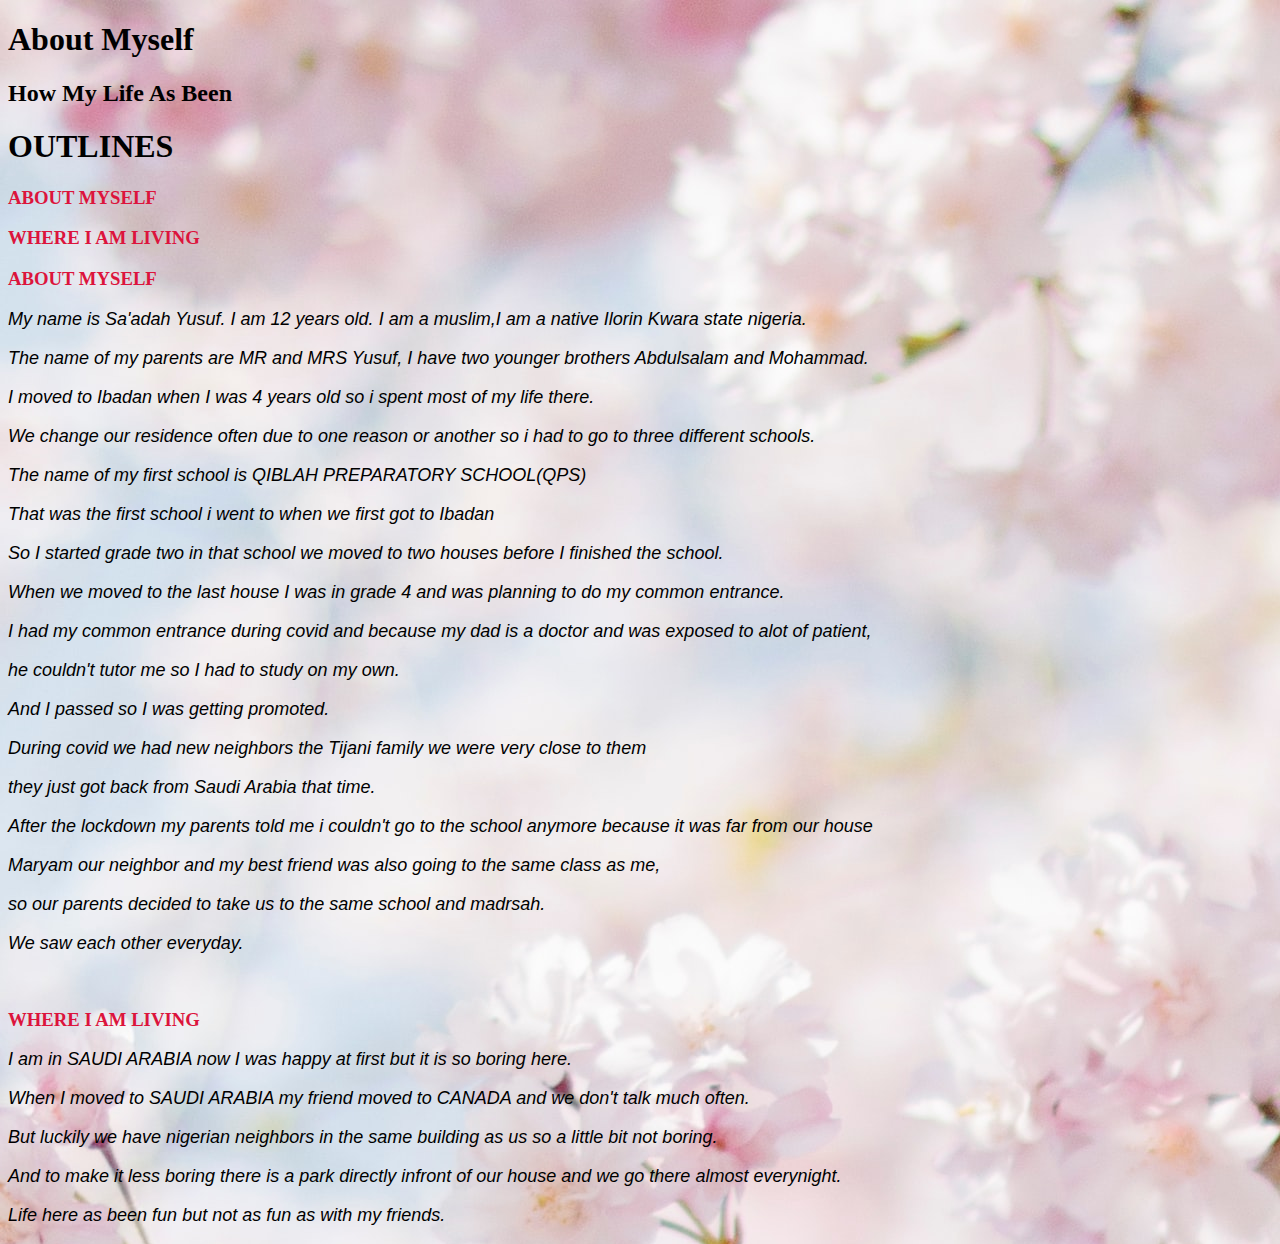
==== index.html @ 4b0ed609 "change link in html" ====
<!DOCTYPE html>
<html>
    <head>
        <title>OMO-T-BLOG</title>
        <link rel="stylesheet" href="/style.css">
    </head>
    <body>
        <h1>About Myself</h1>
        <h2>How My Life As Been</h2>
     <nav class="de">
        <header>
            <h1 id="l">OUTLINES</h1>
            <h3 id="m">ABOUT MYSELF</h3>
            <h3 id="b">WHERE I AM LIVING</h3>
        </header>
    </nav>
        <setion>
            <div class="we">
                <h3>ABOUT MYSELF</h3>
                <P>My name is Sa'adah Yusuf. I am 12 years old. I am a muslim,I am a native Ilorin Kwara state nigeria.</P>
                <p>The name of my parents are MR and MRS Yusuf, I have two younger brothers Abdulsalam and Mohammad.</p>
                <p>I moved to Ibadan when I was 4 years old so i spent most of my life there.</p>
                <p>We change our residence often due to one reason or another so i had to go to three different schools.</p>
                <p>The name of my first school is QIBLAH PREPARATORY SCHOOL(QPS)</p>
                <p>That was the first school i went to when we first got to Ibadan</p>
                <p>So I started grade two in that school we moved to two houses before I finished the school.</p>
                <p>When we moved to the last house I was in grade 4 and was planning  to do my common entrance.</p>
                <p>I had my common entrance during covid and because my dad is a doctor and was exposed to alot of patient,</p>
                <p>he couldn't tutor me so I had to study on my own.</p>
                <p>And I passed so I was getting promoted.</p>
                <p>During covid we had new neighbors the Tijani family we were very close to them</p>
                <p>they just got back from Saudi Arabia that time.</p>
                <p>After the lockdown my parents told me i couldn't go to the school anymore because it was far from our house</p>
                <p>Maryam our neighbor and my best friend was also going to the same class as me,</p>
                <p>so our parents decided to take us to the same school and madrsah.</p>
                <p>We saw each other everyday.</p>
            </div><br>
            <div class="me">
                <h3>WHERE I AM LIVING</h3>
                <P>I am in SAUDI ARABIA now I was happy at first but it is so boring here.</P>
                <p>When I moved to SAUDI ARABIA my friend moved to CANADA and we don't talk much often.</p>
                <p>But luckily we have nigerian neighbors in the same building as us so a little bit not boring.</p>
                <p>And to make it less boring there is a park directly infront of our house and we go there almost everynight.</p>
                <p>Life here as been fun but not as fun as with my friends.</p>
            </div>
        </setion>
    </body>
</html>
---- style.css ----
p{
    font-size:18px;
    font-family: Verdana, Geneva, Tahoma, sans-serif;
    font-style: italic;
}
body{
    background-image:url("/asset/tomoko-uji-eriuKJwcdjI-unsplash.jpg");
}
section{
    display: flex;
}
.we{
    background-color: transparent;
}
.me{
    background-color: transparent;
}
h3{
    color: crimson;
    width:150;
}
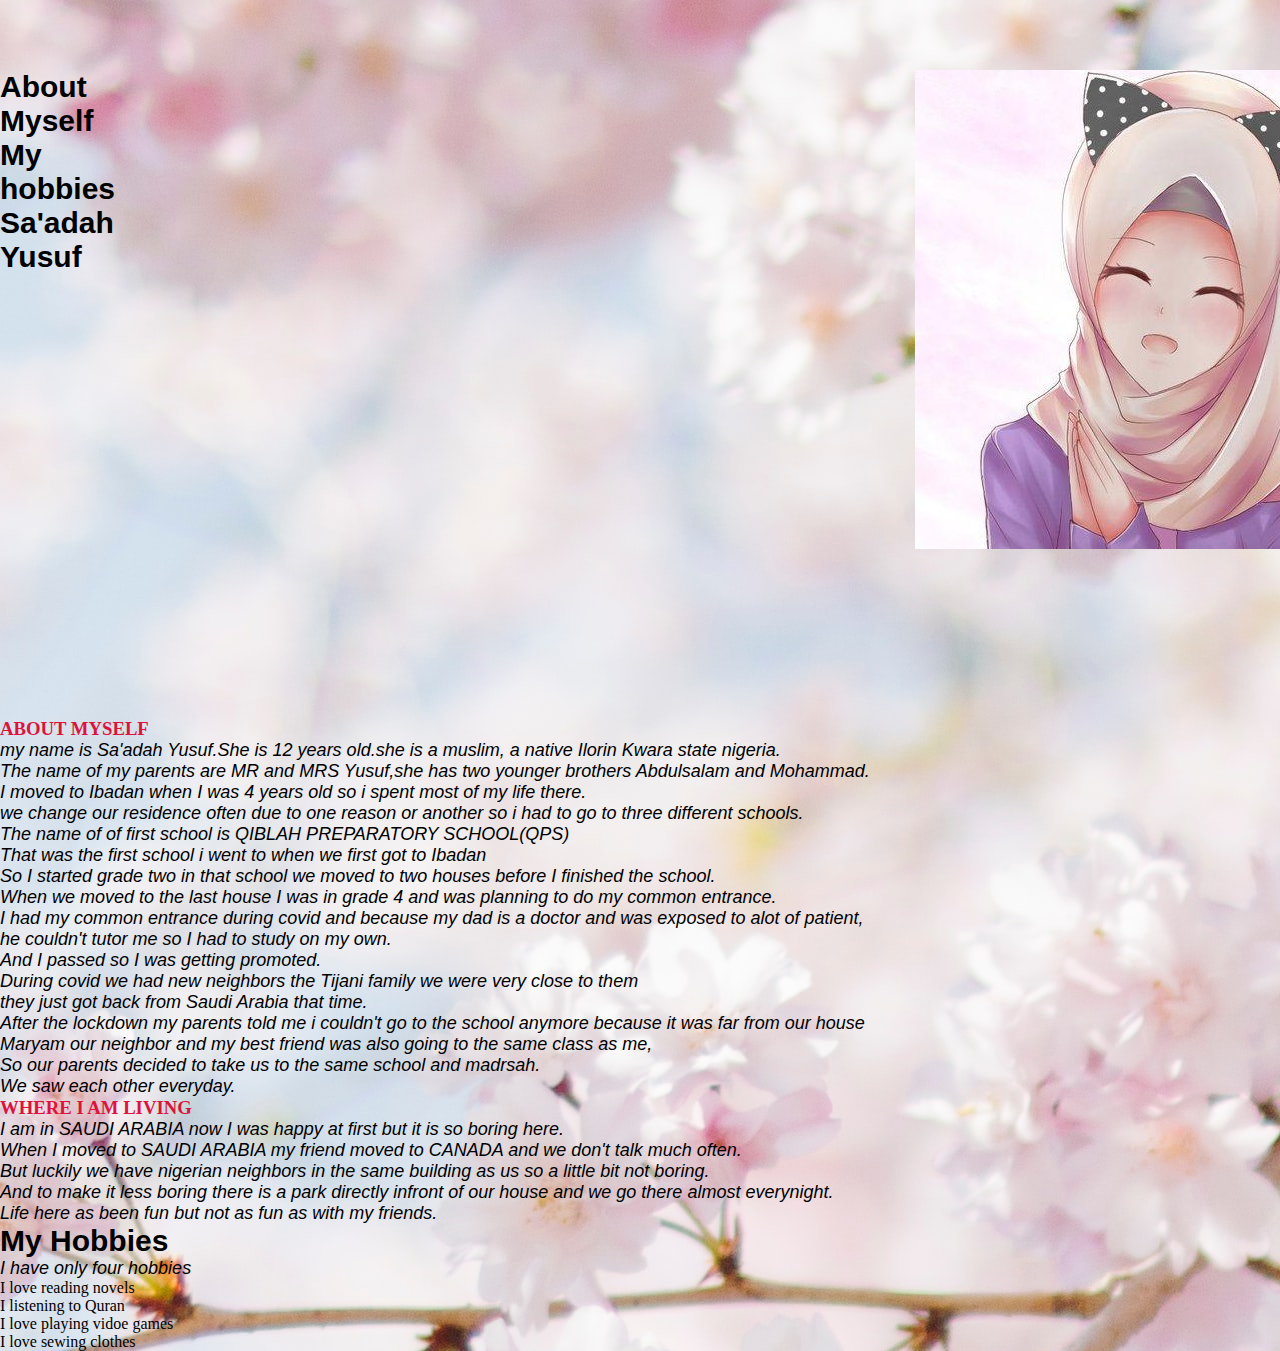
==== commit e85b25c8: "i added new things to my project" ====
--- a/index.html
+++ b/index.html
@@ -5,23 +5,24 @@
         <link rel="stylesheet" href="/style.css">
     </head>
     <body>
-        <h1>About Myself</h1>
-        <h2>How My Life As Been</h2>
-     <nav class="de">
-        <header>
-            <h1 id="l">OUTLINES</h1>
-            <h3 id="m">ABOUT MYSELF</h3>
-            <h3 id="b">WHERE I AM LIVING</h3>
-        </header>
-    </nav>
+    <section class="they">
+        <nav class="be">
+            <header>
+                <h1>About Myself<h1>
+                <h1>My hobbies</h1>
+                <h1>Sa'adah Yusuf</h1>
+            </header>
+        </nav>
+        <div class="ke"><img src="/asset/wp5106917-anime-hijab-wallpapers (2).jpg" alt="a anime picture"></div>
+    </section><br>
         <setion>
             <div class="we">
                 <h3>ABOUT MYSELF</h3>
-                <P>My name is Sa'adah Yusuf. I am 12 years old. I am a muslim,I am a native Ilorin Kwara state nigeria.</P>
-                <p>The name of my parents are MR and MRS Yusuf, I have two younger brothers Abdulsalam and Mohammad.</p>
+                <P>my name is Sa'adah Yusuf.She is  12 years old.she is a muslim, a native Ilorin Kwara state nigeria.</P>
+                <p>The name of my parents are MR and MRS Yusuf,she has two younger brothers Abdulsalam and Mohammad.</p>
                 <p>I moved to Ibadan when I was 4 years old so i spent most of my life there.</p>
-                <p>We change our residence often due to one reason or another so i had to go to three different schools.</p>
-                <p>The name of my first school is QIBLAH PREPARATORY SCHOOL(QPS)</p>
+                <p>we change our residence often due to one reason or another so i had to go to three different schools.</p>
+                <p>The name of of first school is QIBLAH PREPARATORY SCHOOL(QPS)</p>
                 <p>That was the first school i went to when we first got to Ibadan</p>
                 <p>So I started grade two in that school we moved to two houses before I finished the school.</p>
                 <p>When we moved to the last house I was in grade 4 and was planning  to do my common entrance.</p>
@@ -32,10 +33,8 @@
                 <p>they just got back from Saudi Arabia that time.</p>
                 <p>After the lockdown my parents told me i couldn't go to the school anymore because it was far from our house</p>
                 <p>Maryam our neighbor and my best friend was also going to the same class as me,</p>
-                <p>so our parents decided to take us to the same school and madrsah.</p>
+                <p>So our parents decided to take us to the same school and madrsah.</p>
                 <p>We saw each other everyday.</p>
-            </div><br>
-            <div class="me">
                 <h3>WHERE I AM LIVING</h3>
                 <P>I am in SAUDI ARABIA now I was happy at first but it is so boring here.</P>
                 <p>When I moved to SAUDI ARABIA my friend moved to CANADA and we don't talk much often.</p>
@@ -43,6 +42,14 @@
                 <p>And to make it less boring there is a park directly infront of our house and we go there almost everynight.</p>
                 <p>Life here as been fun but not as fun as with my friends.</p>
             </div>
+            <h1>My Hobbies</h1>
+            <p>I have only four hobbies</p>
+            <ol>
+                <li>I love reading novels</li>
+                <li>I listening to Quran</li>
+                <li>I love playing vidoe games</li>
+                <li>I love sewing clothes</li>
+            </ol>
         </setion>
     </body>
 </html>--- a/style.css
+++ b/style.css
@@ -1,3 +1,11 @@
+*{
+    margin: 0;
+    padding: 0;
+}
+h1{
+    font-size:30px;
+    font-family: 'Segoe UI', Tahoma, Geneva, Verdana, sans-serif;
+}
 p{
     font-size:18px;
     font-family: Verdana, Geneva, Tahoma, sans-serif;
@@ -6,16 +14,28 @@
 body{
     background-image:url("/asset/tomoko-uji-eriuKJwcdjI-unsplash.jpg");
 }
-section{
-    display: flex;
-}
 .we{
     background-color: transparent;
+    width:90%;
 }
 .me{
     background-color: transparent;
 }
 h3{
     color: crimson;
-    width:150;
+    /* width:150; */
+}
+.they{
+    margin-top:70px;
+    display: flex;
+    background-color:transparent;
+    height:70vh;
+}
+.ke{
+    width:70%;
+    margin-left:800px;
+}
+.be{
+    width:70%;
+    /* line-height:px; */
 }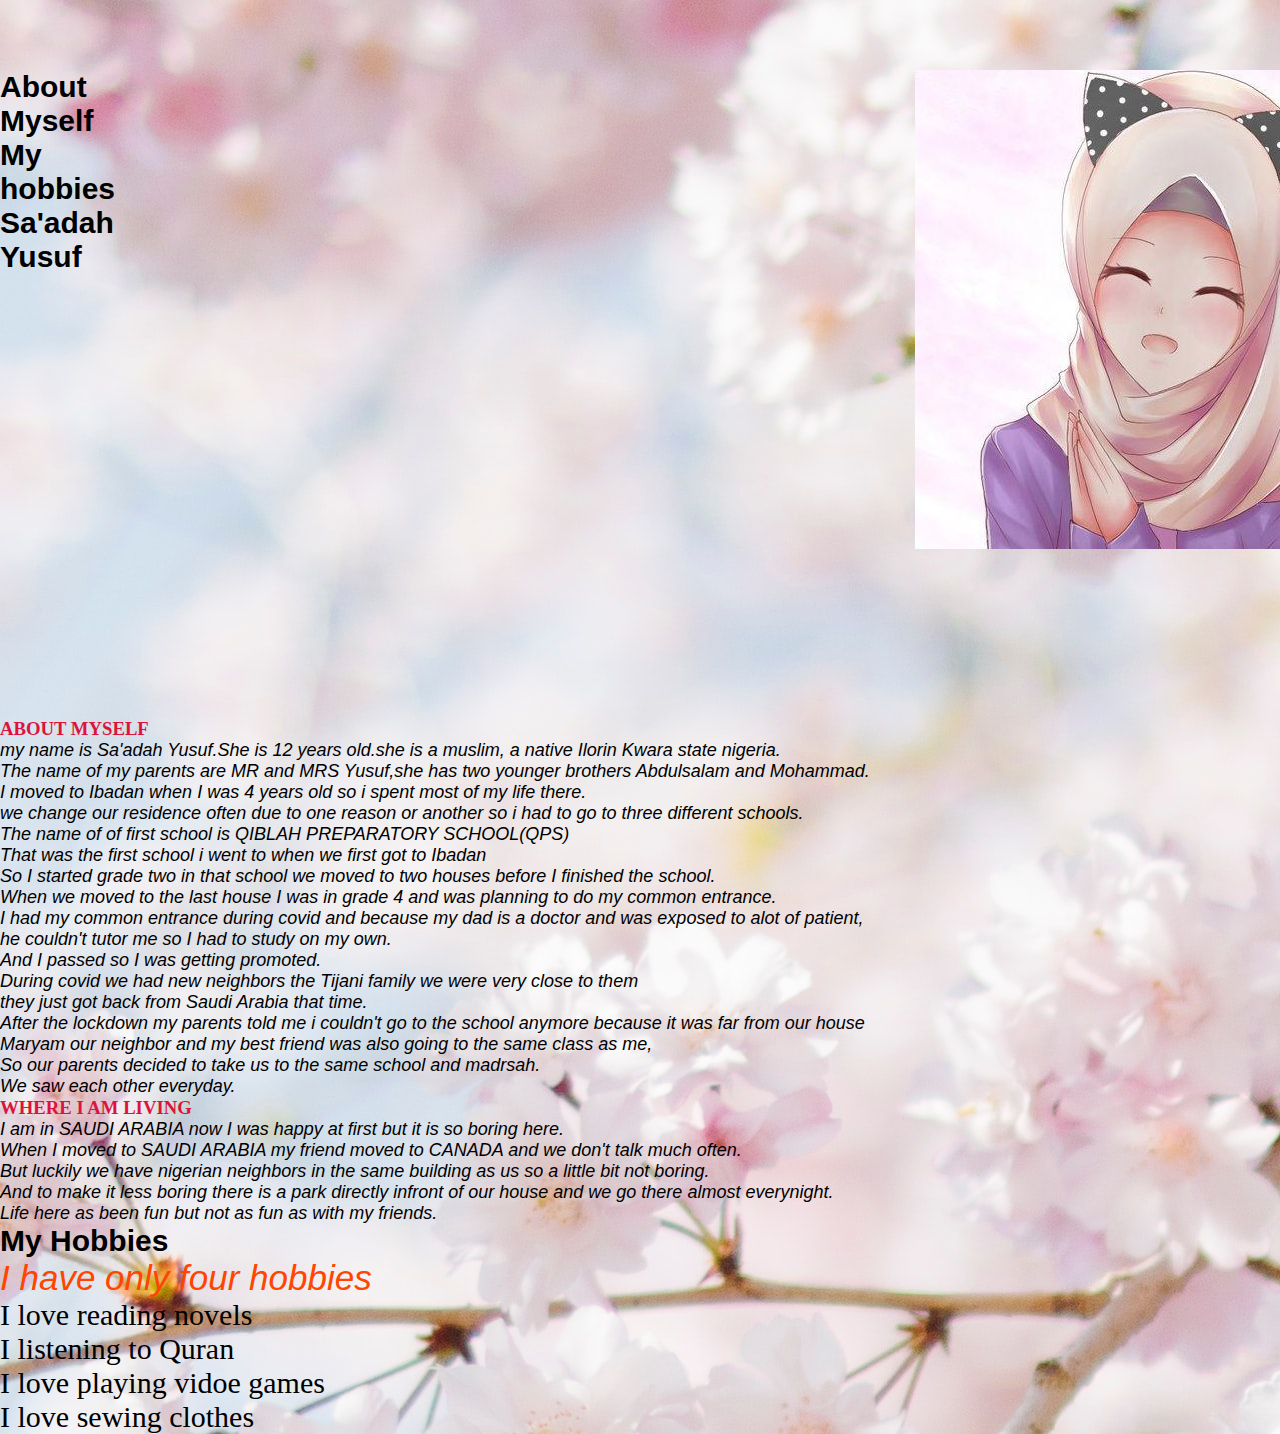
==== commit b398ff5c: "i added new codes to my project" ====
--- a/index.html
+++ b/index.html
@@ -43,7 +43,7 @@
                 <p>Life here as been fun but not as fun as with my friends.</p>
             </div>
             <h1>My Hobbies</h1>
-            <p>I have only four hobbies</p>
+            <p id="th">I have only four hobbies</p>
             <ol>
                 <li>I love reading novels</li>
                 <li>I listening to Quran</li>
--- a/style.css
+++ b/style.css
@@ -38,4 +38,11 @@
 .be{
     width:70%;
     /* line-height:px; */
+}
+li{
+    font-size:30px;
+}
+#th{
+   font-size:35px;
+  color: orangered;
 }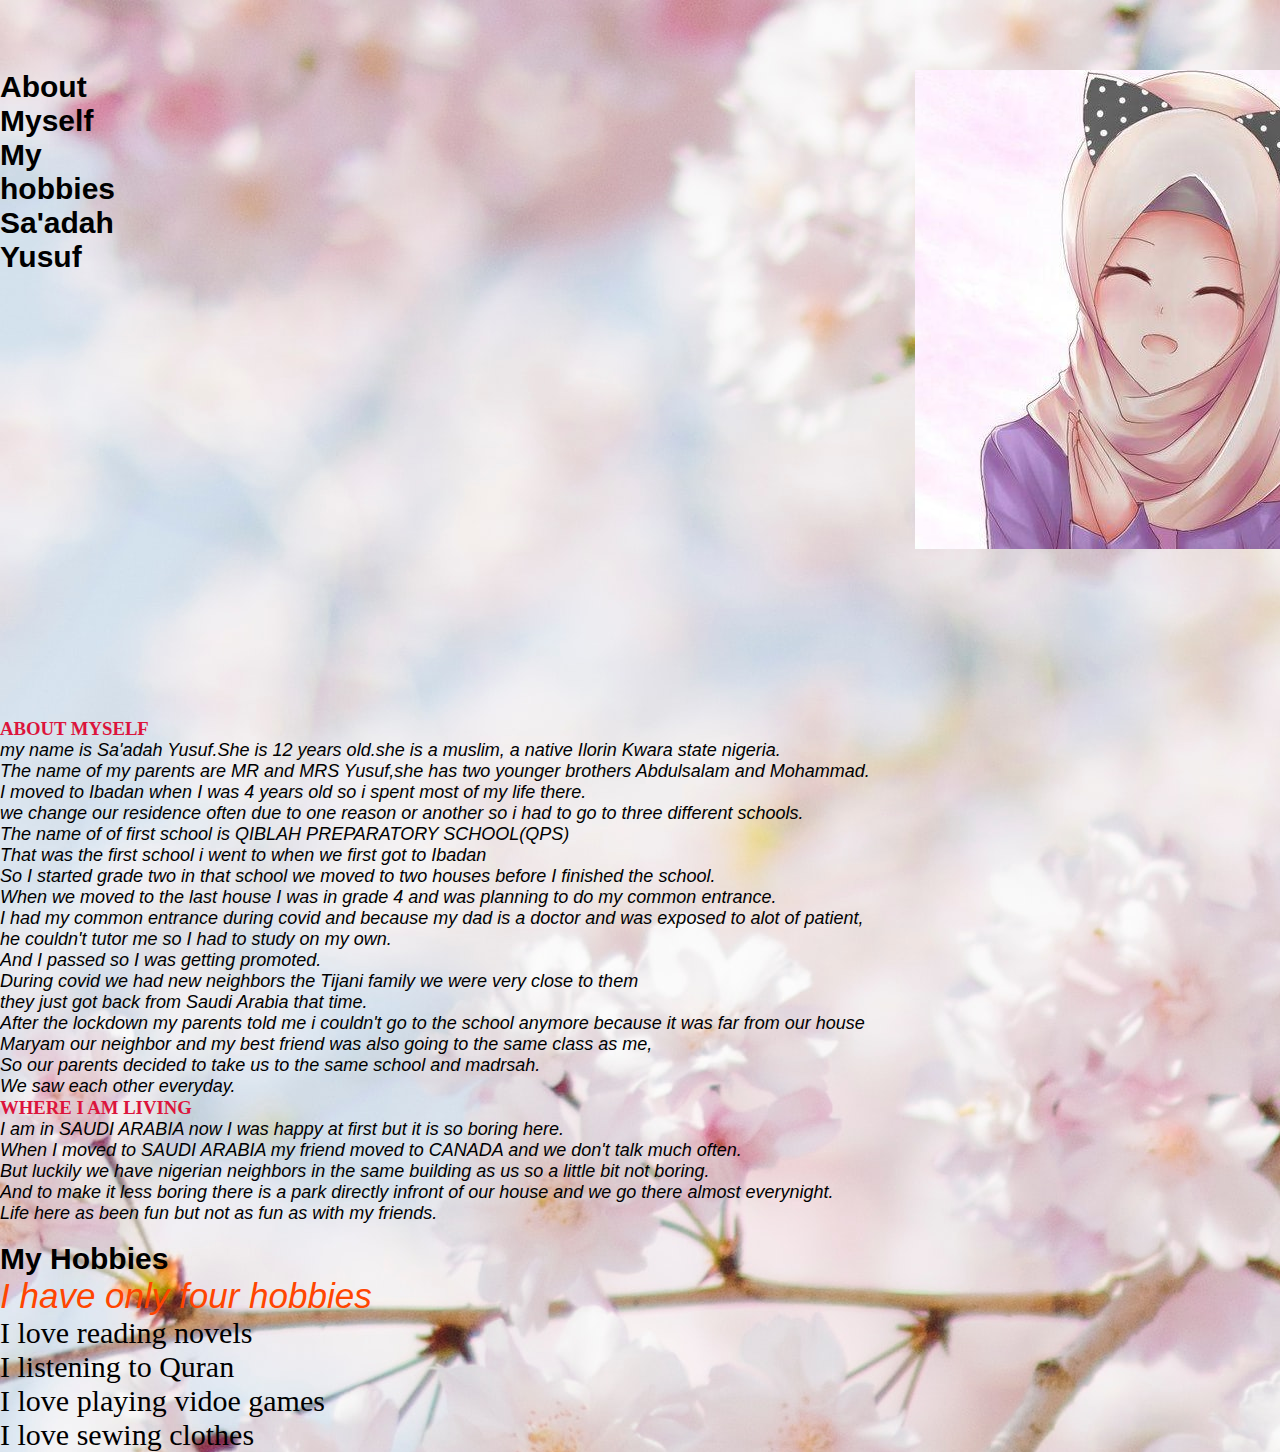
==== commit 7d6df422: "i added new code to my project" ====
--- a/index.html
+++ b/index.html
@@ -41,7 +41,7 @@
                 <p>But luckily we have nigerian neighbors in the same building as us so a little bit not boring.</p>
                 <p>And to make it less boring there is a park directly infront of our house and we go there almost everynight.</p>
                 <p>Life here as been fun but not as fun as with my friends.</p>
-            </div>
+            </div><br>
             <h1>My Hobbies</h1>
             <p id="th">I have only four hobbies</p>
             <ol>
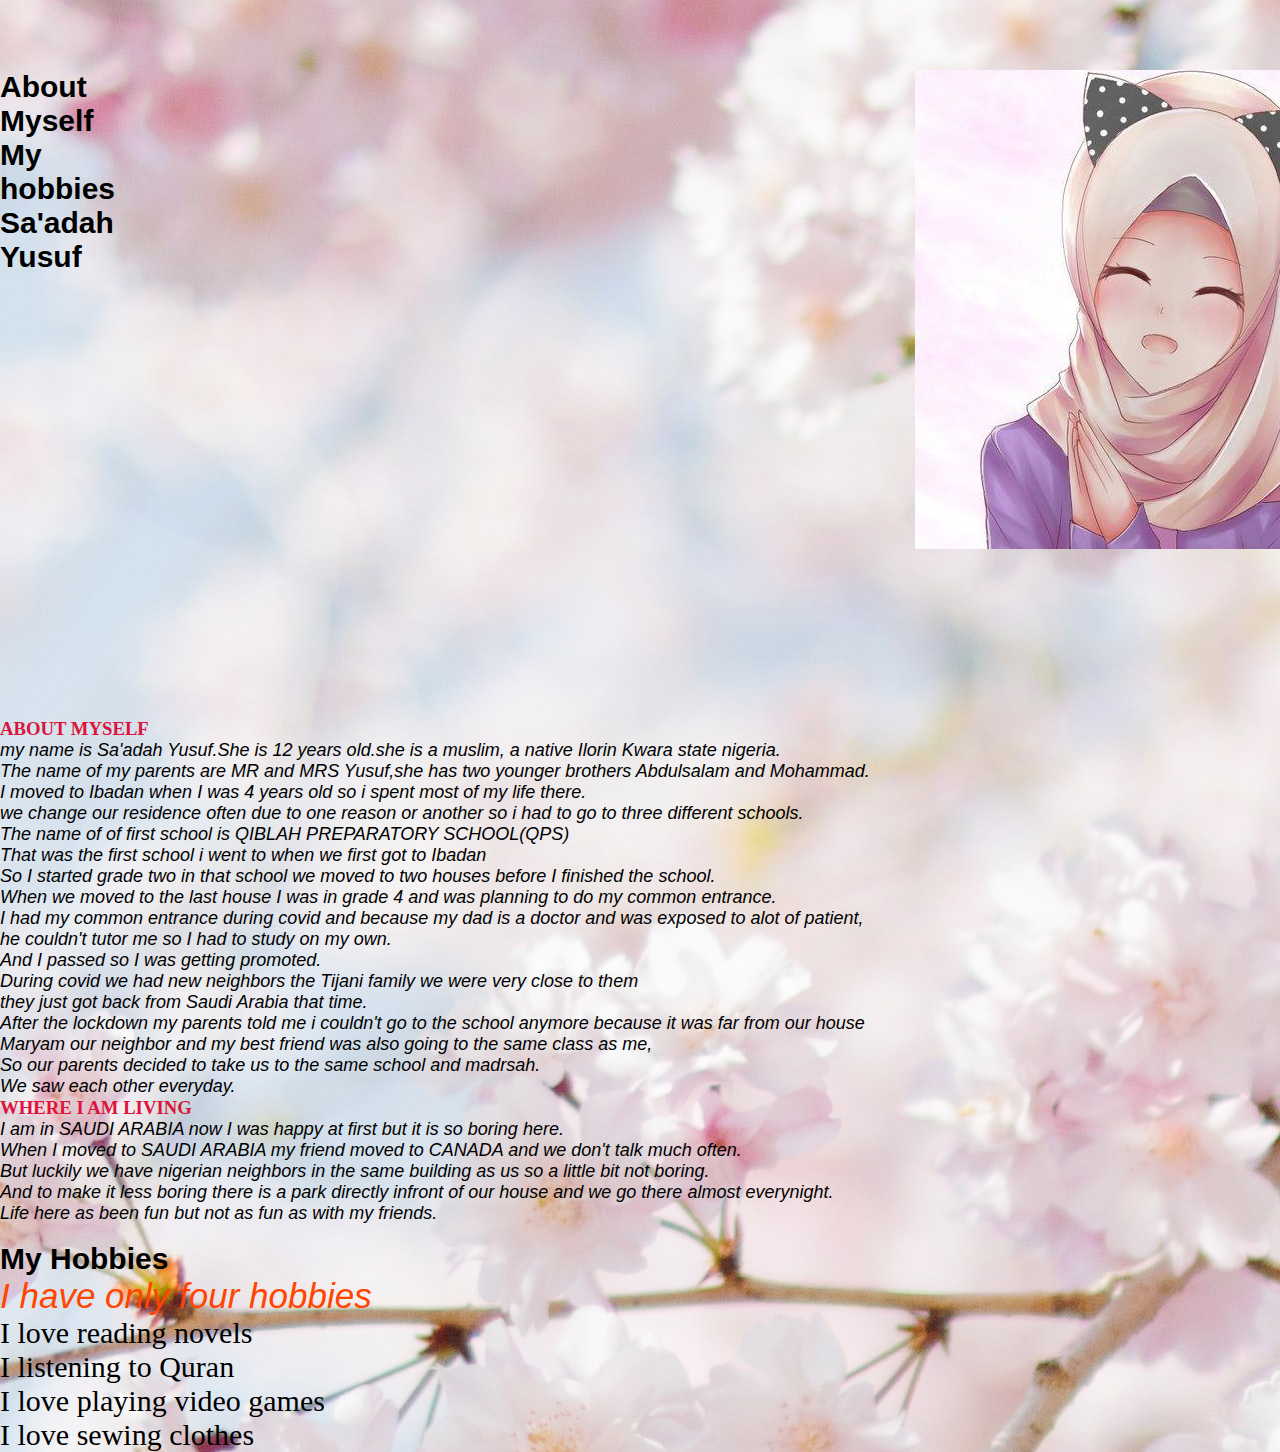
==== commit 5a989281: "i changed a spelling" ====
--- a/index.html
+++ b/index.html
@@ -47,7 +47,7 @@
             <ol>
                 <li>I love reading novels</li>
                 <li>I listening to Quran</li>
-                <li>I love playing vidoe games</li>
+                <li>I love playing video games</li>
                 <li>I love sewing clothes</li>
             </ol>
         </setion>
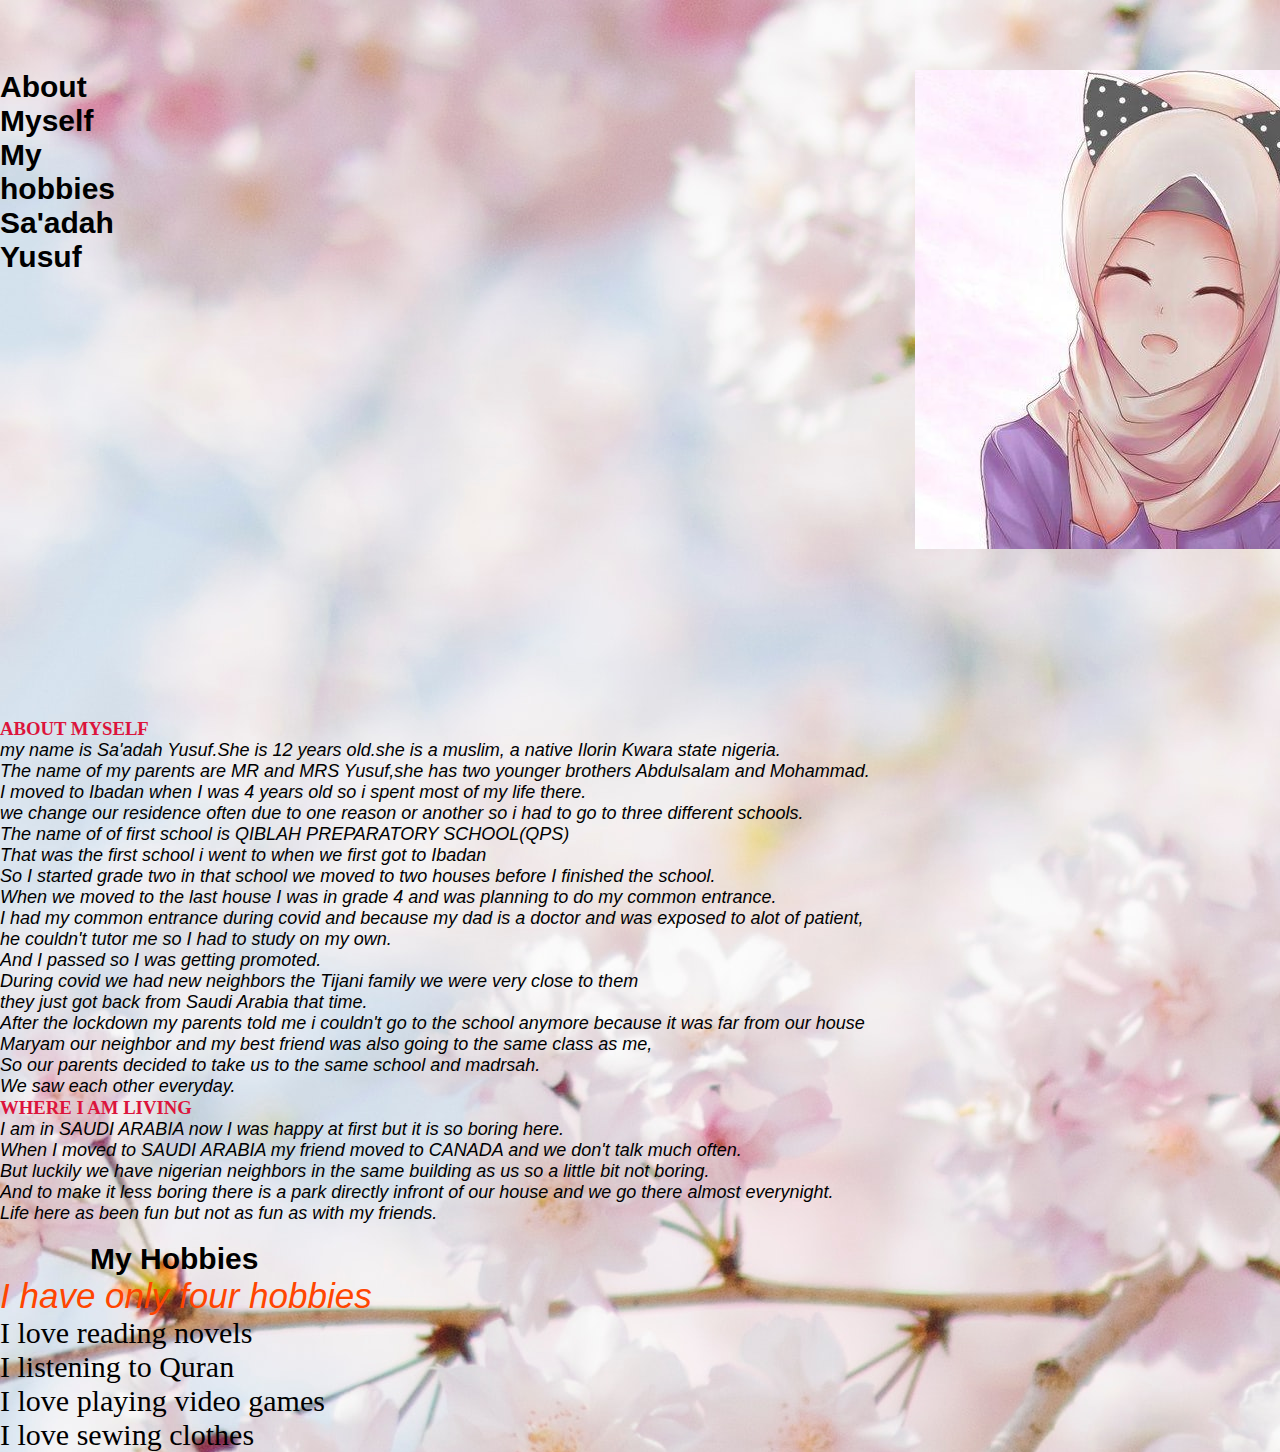
==== commit f6b650af: "i changed id toclass in html and css" ====
--- a/index.html
+++ b/index.html
@@ -42,7 +42,7 @@
                 <p>And to make it less boring there is a park directly infront of our house and we go there almost everynight.</p>
                 <p>Life here as been fun but not as fun as with my friends.</p>
             </div><br>
-            <h1>My Hobbies</h1>
+            <h1 class="my">My Hobbies</h1>
             <p id="th">I have only four hobbies</p>
             <ol>
                 <li>I love reading novels</li>
--- a/style.css
+++ b/style.css
@@ -45,4 +45,7 @@
 #th{
    font-size:35px;
   color: orangered;
+}
+.my{
+    margin-left:90px;
 }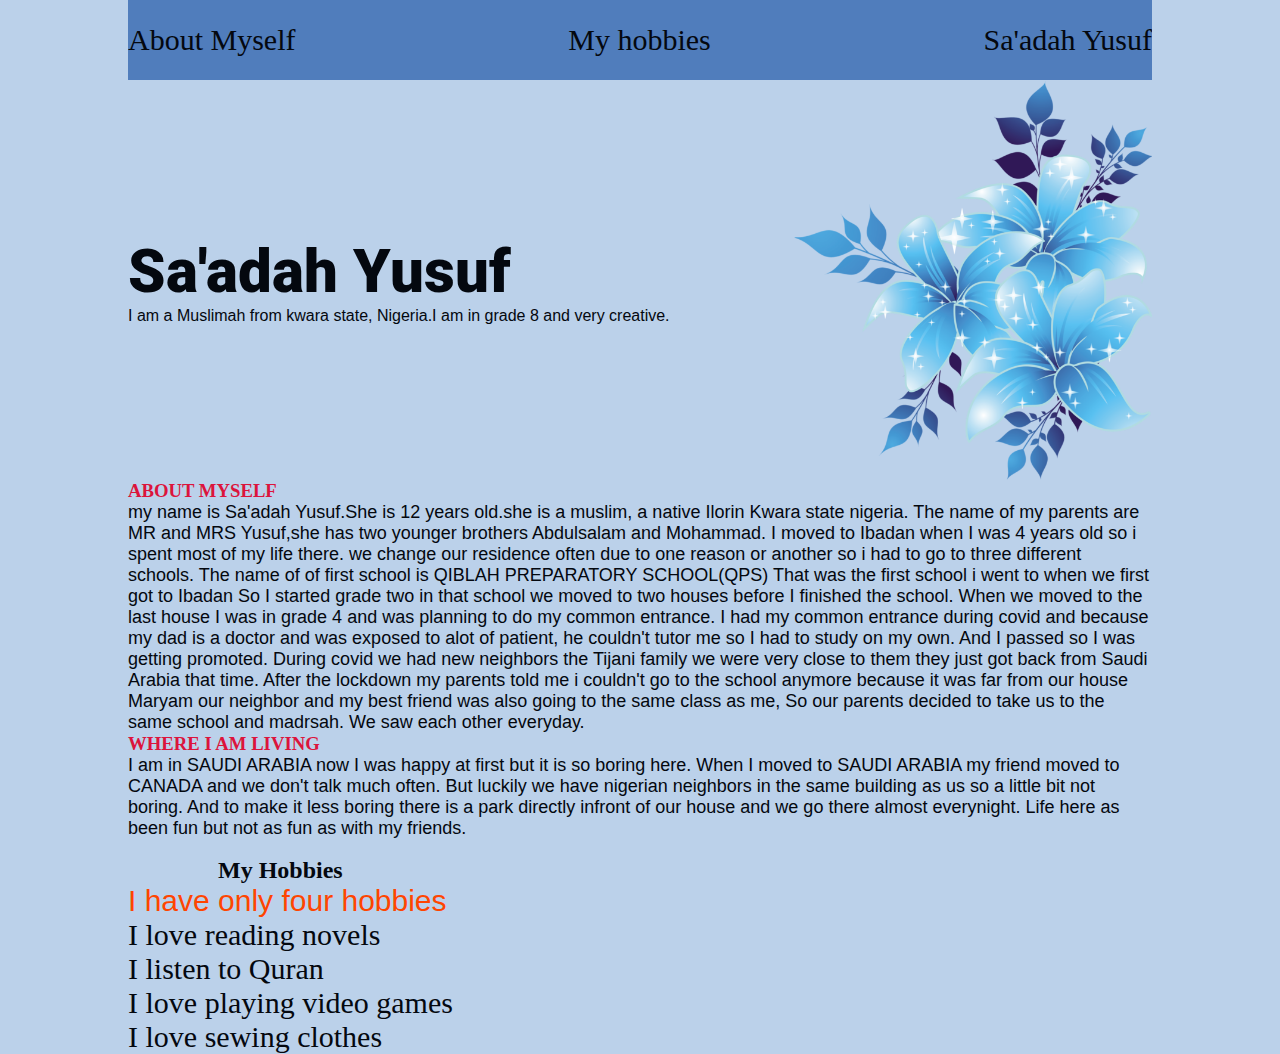
==== commit 941559bb: "i added new codes to my project" ====
--- a/index.html
+++ b/index.html
@@ -2,51 +2,60 @@
 <html>
     <head>
         <title>OMO-T-BLOG</title>
+        <link rel="preconnect" href="https://fonts.googleapis.com">
+        <link rel="preconnect" href="https://fonts.gstatic.com" crossorigin>
+        <link href="https://fonts.googleapis.com/css2?family=Passions+Conflict&family=Roboto:wght@700;900&display=swap" rel="stylesheet">
         <link rel="stylesheet" href="/style.css">
     </head>
     <body>
-    <section class="they">
-        <nav class="be">
-            <header>
-                <h1>About Myself<h1>
-                <h1>My hobbies</h1>
+    <header>
+        <nav >
+            <ul class="nav-links">
+                <li><a>About Myself</a></li>
+                <li><a>My hobbies</a></li>
+                <li><a>Sa'adah Yusuf</a></li>
+            </ul>
+        </nav>
+        <section class="hero-section">
+            <div class="hero-text">
                 <h1>Sa'adah Yusuf</h1>
-            </header>
-        </nav>
-        <div class="ke"><img src="/asset/wp5106917-anime-hijab-wallpapers (2).jpg" alt="a anime picture"></div>
-    </section><br>
+                <p>I am a  Muslimah from kwara state, Nigeria.I am in grade 8 and very creative.</p>
+            </div>
+            <div class="hero-img"><img src="/asset/blue-flower.png" alt="a anime picture"></div>
+        </section>
+    </header>
         <setion>
-            <div class="we">
+            <div class="p-link">
                 <h3>ABOUT MYSELF</h3>
-                <P>my name is Sa'adah Yusuf.She is  12 years old.she is a muslim, a native Ilorin Kwara state nigeria.</P>
-                <p>The name of my parents are MR and MRS Yusuf,she has two younger brothers Abdulsalam and Mohammad.</p>
-                <p>I moved to Ibadan when I was 4 years old so i spent most of my life there.</p>
-                <p>we change our residence often due to one reason or another so i had to go to three different schools.</p>
-                <p>The name of of first school is QIBLAH PREPARATORY SCHOOL(QPS)</p>
-                <p>That was the first school i went to when we first got to Ibadan</p>
-                <p>So I started grade two in that school we moved to two houses before I finished the school.</p>
-                <p>When we moved to the last house I was in grade 4 and was planning  to do my common entrance.</p>
-                <p>I had my common entrance during covid and because my dad is a doctor and was exposed to alot of patient,</p>
-                <p>he couldn't tutor me so I had to study on my own.</p>
-                <p>And I passed so I was getting promoted.</p>
-                <p>During covid we had new neighbors the Tijani family we were very close to them</p>
-                <p>they just got back from Saudi Arabia that time.</p>
-                <p>After the lockdown my parents told me i couldn't go to the school anymore because it was far from our house</p>
-                <p>Maryam our neighbor and my best friend was also going to the same class as me,</p>
-                <p>So our parents decided to take us to the same school and madrsah.</p>
-                <p>We saw each other everyday.</p>
+                <P>my name is Sa'adah Yusuf.She is  12 years old.she is a muslim, a native Ilorin Kwara state nigeria.
+                The name of my parents are MR and MRS Yusuf,she has two younger brothers Abdulsalam and Mohammad.
+                I moved to Ibadan when I was 4 years old so i spent most of my life there.
+                we change our residence often due to one reason or another so i had to go to three different schools.
+                The name of of first school is QIBLAH PREPARATORY SCHOOL(QPS)
+                That was the first school i went to when we first got to Ibadan
+                So I started grade two in that school we moved to two houses before I finished the school.
+                When we moved to the last house I was in grade 4 and was planning  to do my common entrance.
+                I had my common entrance during covid and because my dad is a doctor and was exposed to alot of patient,
+                he couldn't tutor me so I had to study on my own.
+                And I passed so I was getting promoted.
+                During covid we had new neighbors the Tijani family we were very close to them
+                they just got back from Saudi Arabia that time.
+                After the lockdown my parents told me i couldn't go to the school anymore because it was far from our house
+                Maryam our neighbor and my best friend was also going to the same class as me,
+                So our parents decided to take us to the same school and madrsah.
+                We saw each other everyday.</p>
                 <h3>WHERE I AM LIVING</h3>
-                <P>I am in SAUDI ARABIA now I was happy at first but it is so boring here.</P>
-                <p>When I moved to SAUDI ARABIA my friend moved to CANADA and we don't talk much often.</p>
-                <p>But luckily we have nigerian neighbors in the same building as us so a little bit not boring.</p>
-                <p>And to make it less boring there is a park directly infront of our house and we go there almost everynight.</p>
-                <p>Life here as been fun but not as fun as with my friends.</p>
+                <p>I am in SAUDI ARABIA now I was happy at first but it is so boring here.
+                When I moved to SAUDI ARABIA my friend moved to CANADA and we don't talk much often.
+                But luckily we have nigerian neighbors in the same building as us so a little bit not boring.
+                And to make it less boring there is a park directly infront of our house and we go there almost everynight.
+                Life here as been fun but not as fun as with my friends.</p>
             </div><br>
-            <h1 class="my">My Hobbies</h1>
+            <h2 class="my">My Hobbies</h2>
             <p id="th">I have only four hobbies</p>
             <ol>
                 <li>I love reading novels</li>
-                <li>I listening to Quran</li>
+                <li>I listen to Quran</li>
                 <li>I love playing video games</li>
                 <li>I love sewing clothes</li>
             </ol>
--- a/style.css
+++ b/style.css
@@ -2,19 +2,64 @@
     margin: 0;
     padding: 0;
 }
-h1{
+img {
+    height: 100%;
+
+}
+body {
+    width: 80%;
+    margin: 0 auto;
+    background-color: #BBD1EA;
+    color: #04080F;
+}
+nav {
+    position: fixed;
+    top: 0;
+    width: 80%;
+    background-color: #507DBC;
+    height:80px;
+
+}
+.nav-links{
+    height: 100%;
+    display: flex;
+   
+    justify-content: space-between;
+    align-items: center;
+}
+li{
     font-size:30px;
-    font-family: 'Segoe UI', Tahoma, Geneva, Verdana, sans-serif;
+}
+.hero-section {
+    height: 400px;
+    display: flex;
+    justify-content: space-between;
+    align-items: center;
+    margin-top: 80px;
+}
+.hero-img {
+   height: 100%;
+   /*width: 50%;*/
+   justify-self: flex-end;
+   
+   
+}
+.hero-text h1 {
+    font-size: 60px;
+    font-family: 'Roboto', sans-serif;
+    font-weight: 900;
+}
+.hero-text p {
+    font-family: ;
+    font-size: 16px;
+    font-weight: 400;
 }
 p{
     font-size:18px;
     font-family: Verdana, Geneva, Tahoma, sans-serif;
-    font-style: italic;
+    font-style: ;
 }
-body{
-    background-image:url("/asset/tomoko-uji-eriuKJwcdjI-unsplash.jpg");
-}
-.we{
+.img{
     background-color: transparent;
     width:90%;
 }
@@ -25,27 +70,18 @@
     color: crimson;
     /* width:150; */
 }
-.they{
-    margin-top:70px;
-    display: flex;
-    background-color:transparent;
-    height:70vh;
+li{
+ list-style-type: none;
 }
 .ke{
     width:70%;
     margin-left:800px;
 }
-.be{
-    width:70%;
-    /* line-height:px; */
-}
-li{
-    font-size:30px;
-}
+
 #th{
-   font-size:35px;
+   font-size:30px;
   color: orangered;
 }
 .my{
     margin-left:90px;
-}+}
